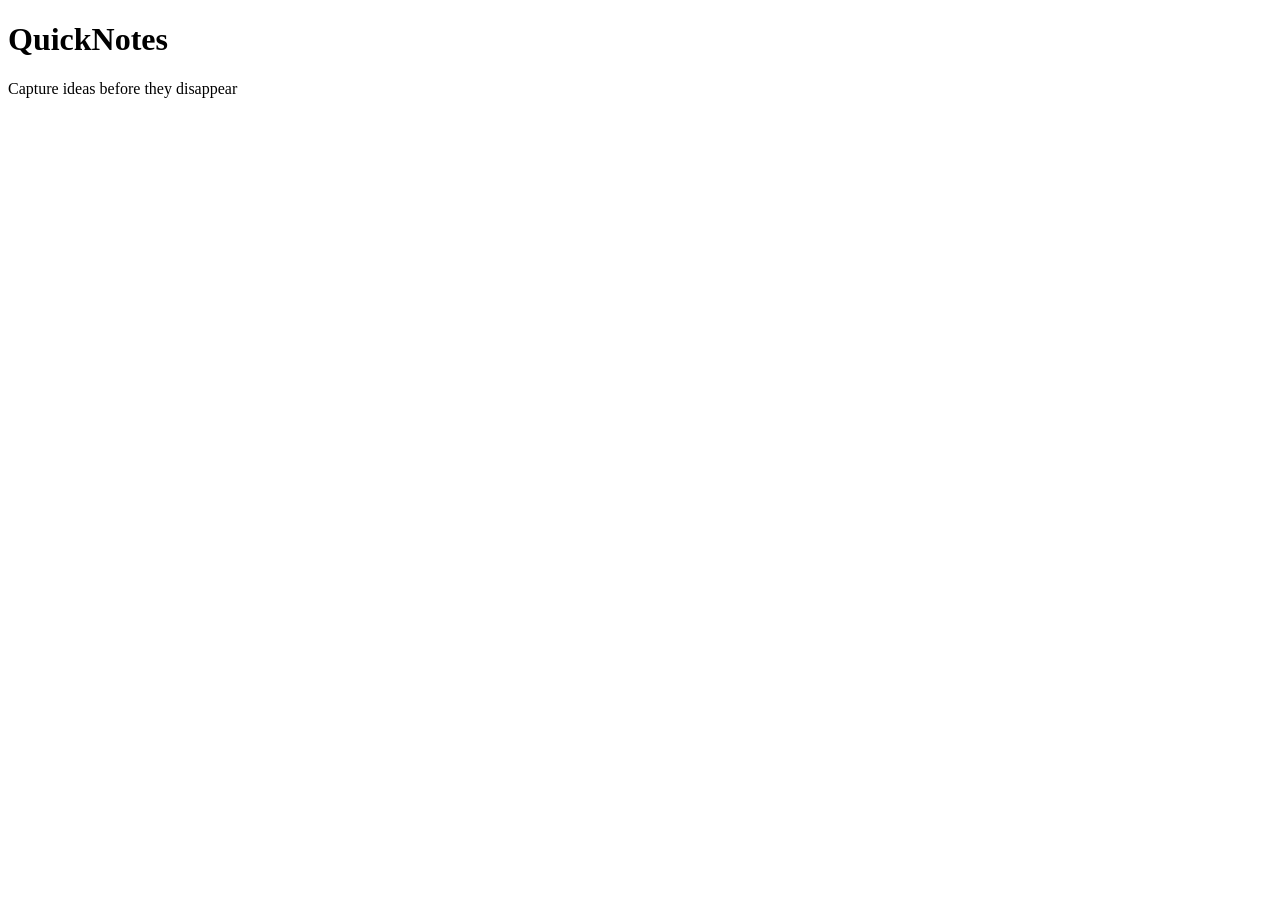
==== day1/index.html @ e57d2abe "first assignment" ====
<!DOCTYPE html>
<html lang="en">

<head>
    <meta charset="UTF-8">
    <meta name="viewport" content="width=device-width, initial-scale=1.0">
    <title>QuickNotes</title>
</head>

<body>
    <header>
        <h1>QuickNotes</h1>
        <p>Capture ideas before they disappear</p>
    </header>

    <main>

    </main>

</body>

</html>
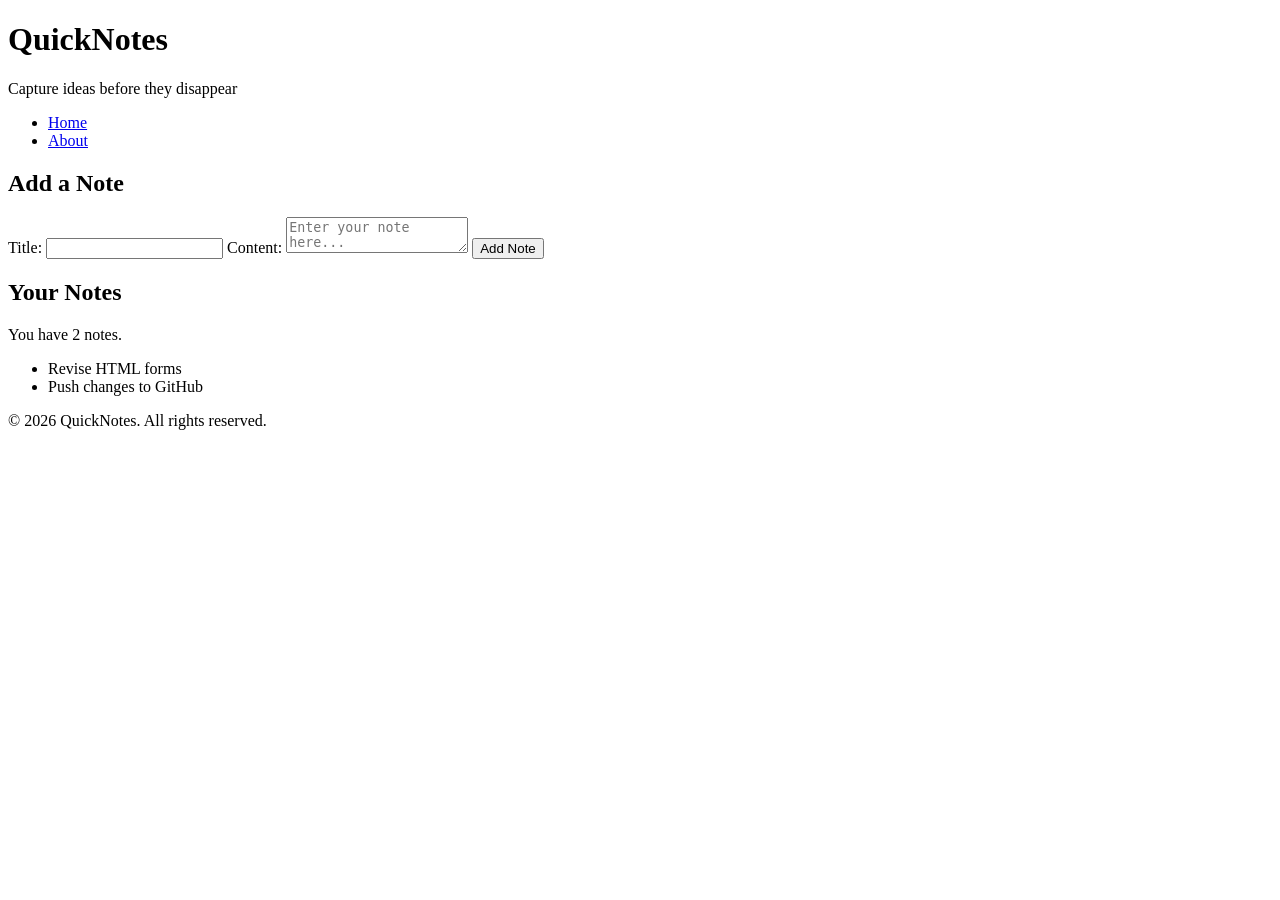
==== commit 20a39908: "Day 1 assignment" ====
--- a/day1/index.html
+++ b/day1/index.html
@@ -11,11 +11,40 @@
     <header>
         <h1>QuickNotes</h1>
         <p>Capture ideas before they disappear</p>
+
+        <nav id="main-nav">
+            <ul>
+                <li><a href="index.html">Home</a></li>
+                <li><a href="about.html">About</a></li>
+            </ul>
+        </nav>
     </header>
 
     <main>
+        <section>
+            <h2>Add a Note</h2>
+            <form id="note-form">
+                <label for="note-title">Title:</label>
+                <input type="text" id="note-title" name="title" required>
+                <label for="note-content">Content:</label>
+                <textarea id="note-content" name="content" placeholder="Enter your note here..." required></textarea>
+                <button type="submit">Add Note</button>
+            </form>
+        </section>
 
+        <section>
+            <h2>Your Notes</h2>
+            <p id="note-count">You have 2 notes.</p>
+            <ul id="notes-list">
+                <li>Revise HTML forms</li>
+                <li>Push changes to GitHub</li>
+            </ul>
+        </section>
     </main>
+
+    <footer>
+        <p>&copy; 2026 QuickNotes. All rights reserved.</p>
+    </footer>
 
 </body>
 
